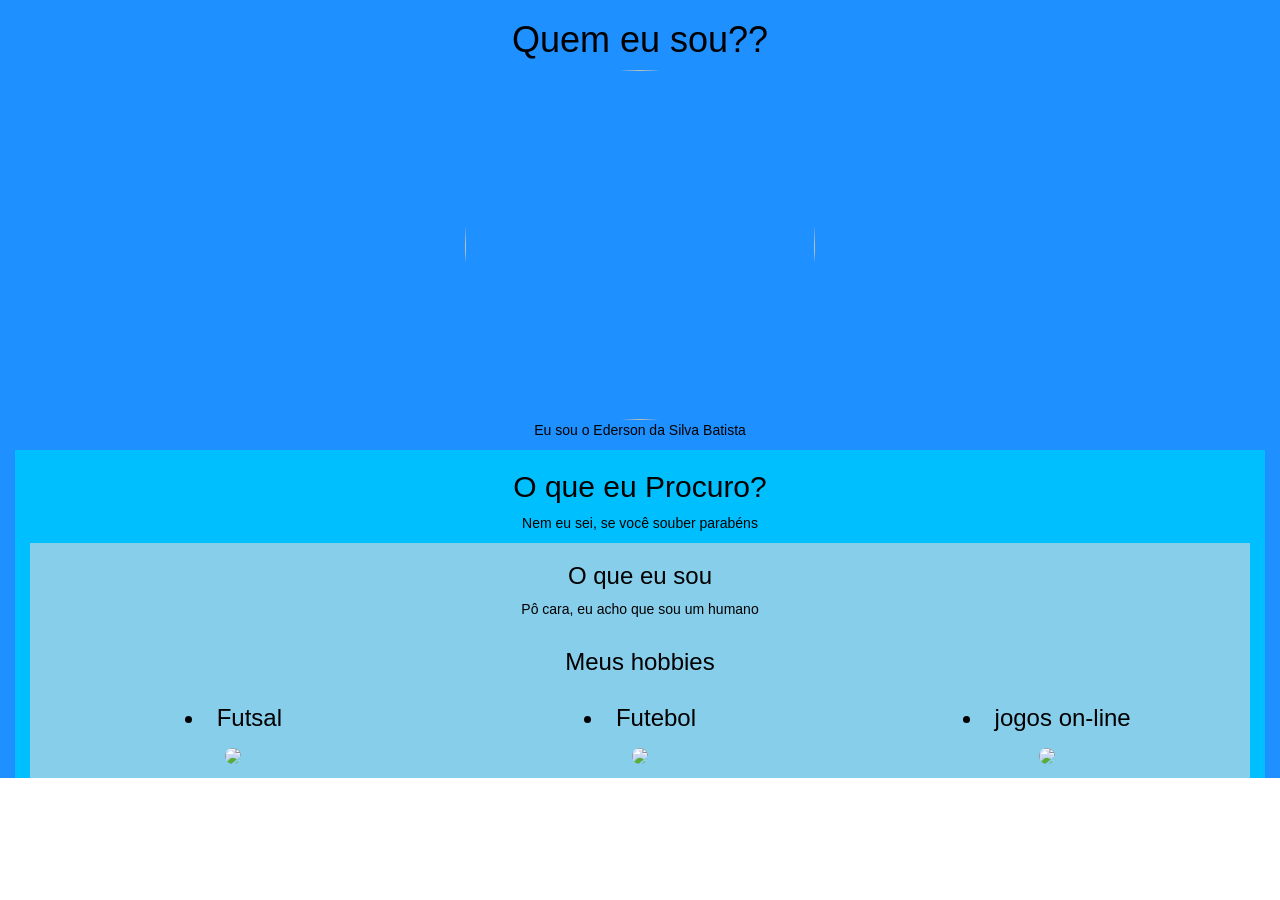
==== index.html @ 0ed9165c "Update index.html" ====
<!DOCTYPE html>
<html lang="en">
<head>
<meta charset="utf-8">
  <meta name="viewport" content="width=device-width, initial-scale=1">
  <link rel="stylesheet" href="https://maxcdn.bootstrapcdn.com/bootstrap/3.3.7/css/bootstrap.min.css">
  <script src="https://ajax.googleapis.com/ajax/libs/jquery/1.12.4/jquery.min.js"></script>
  <script src="https://maxcdn.bootstrapcdn.com/bootstrap/3.3.7/js/bootstrap.min.js"></script>
<style>
.conteiner-fluid {
padding-top: 50px;
padding-bottom:40px;
}
.bg-1 {
background-color:#1E90FF;
color:#000000;
}
.bg-2 {
background-color:#00BFFF;
color:#000000;
}
.bg-3 {
background-color:#87CEEB;
color:#000000;
}
</style>
</head>
<body>
  <title>Edsu</title>
  <div class="container-fluid bg-1 text-center">
  <h1> Quem eu sou?? </h1>
  <img src="https://scontent.fbsb9-1.fna.fbcdn.net/v/t1.0-1/p160x160/15665716_1898870850333937_6871410778940724332_n.jpg?oh=9a26aeb2d63318377ac6d60b65c9c85d&oe=59CE9D72" class="img-circle" width="350" height="350" >
  <p>Eu sou o Ederson da Silva Batista </p>
  <div class="container-fluid bg-2 text-center">
  <h2> O que eu Procuro? </h2>
  <p> Nem eu sei, se você souber parabéns</p>
  <div class="container-fluid bg-3 text-center">
  <h3> O que eu sou </h3>
  <p> Pô cara, eu acho que sou um humano </p>
  </div>
  <div class="container-fluid bg-3 text-center">
  <h3> Meus hobbies <h3>
  <div class="row">
  <div class="col-sm-4">
  <p> <li>Futsal</li> </p>
  <img src="http://www.ufjf.br/noticias/files/2017/02/futsal1-630x419.jpg" class="img-circle widht="250" height="250">
  </div>
  <div class="col-sm-4">
      <p> <li>Futebol </li> </p>
      <img src="https://encrypted-tbn2.gstatic.com/images?q=tbn:ANd9GcTlqrx6X9avXD4VpJU45jLNjAYYcQ9ExZbLJc8u6ExheDa33bOm" class="img-circle" widht="250" height="250">
  </div>
  <div class="col-sm-4"> 
      <p><li>jogos on-line</li></p>
      <img src="http://www.cedaspylapa.com.br/wp-content/uploads/2016/01/games-2014.png" class="img-circle" widht="250" height="250">
      </div>
      </div>
      </div>
     </body>
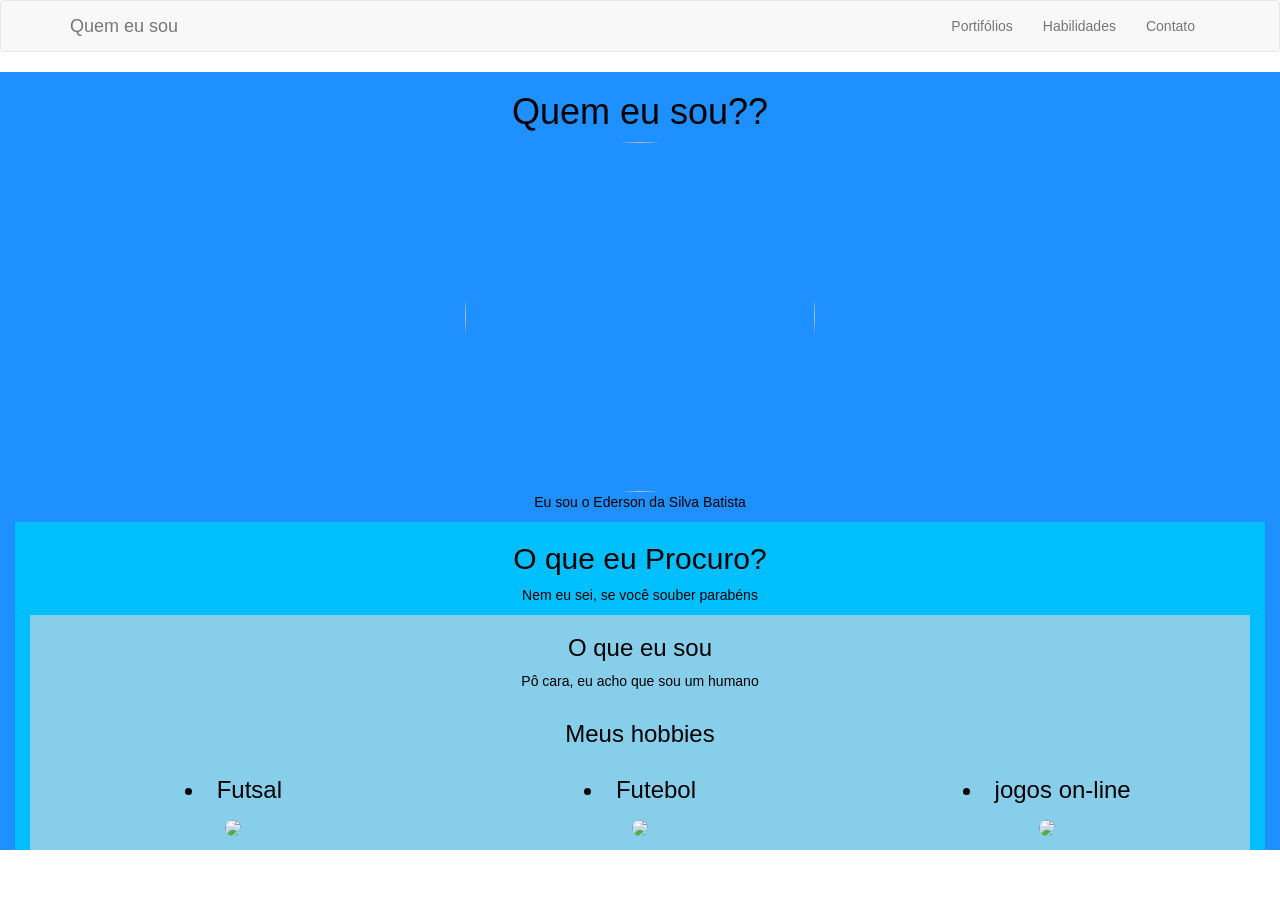
==== commit 79d34e05: "Update index.html" ====
--- a/index.html
+++ b/index.html
@@ -27,6 +27,25 @@
 </head>
 <body>
   <title>Edsu</title>
+  <nav class="navbar navbar-default">
+  <div class="container">
+    <div class="navbar-header">
+      <button type="button" class="navbar-toggle" data-toggle="collapse" data-target="#myNavbar">
+        <span class="icon-bar"></span>
+        <span class="icon-bar"></span>
+        <span class="icon-bar"></span>                        
+      </button>
+      <a class="navbar-brand" href="#">Quem eu sou</a>
+    </div>
+    <div class="collapse navbar-collapse" id="myNavbar">
+      <ul class="nav navbar-nav navbar-right">
+        <li><a href="#">Portifólios</a></li>
+        <li><a href="#">Habilidades</a></li>
+        <li><a href="#">Contato</a></li>
+      </ul>
+    </div>
+  </div>
+</nav>
   <div class="container-fluid bg-1 text-center">
   <h1> Quem eu sou?? </h1>
   <img src="https://scontent.fbsb9-1.fna.fbcdn.net/v/t1.0-1/p160x160/15665716_1898870850333937_6871410778940724332_n.jpg?oh=9a26aeb2d63318377ac6d60b65c9c85d&oe=59CE9D72" class="img-circle" width="350" height="350" >
@@ -55,5 +74,4 @@
       </div>
       </div>
       </div>
-     </body>                                                                                                                              
 
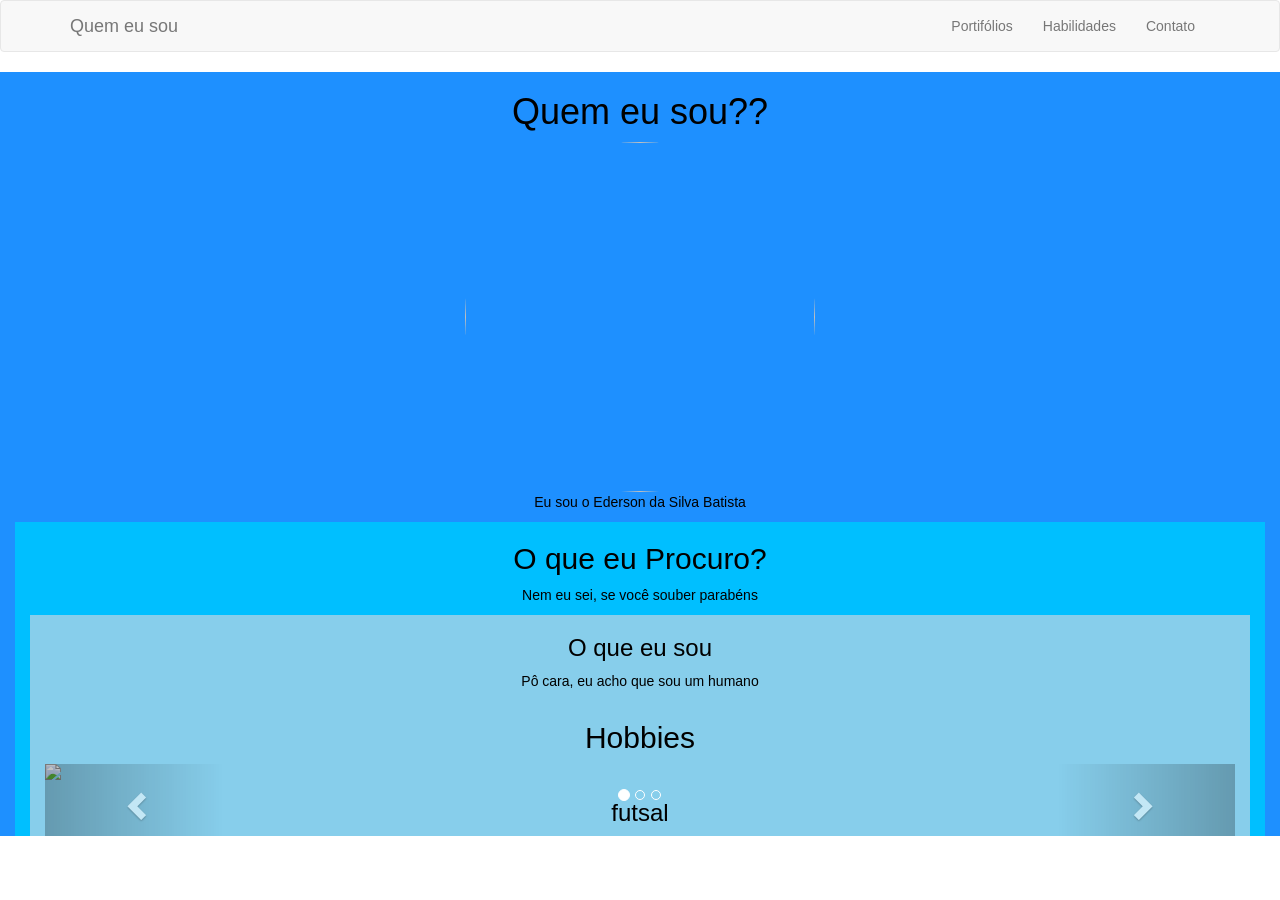
==== commit c90f5598: "Update index.html" ====
--- a/index.html
+++ b/index.html
@@ -1,10 +1,10 @@
 <!DOCTYPE html>
 <html lang="en">
 <head>
-<meta charset="utf-8">
+ <meta charset="utf-8">
   <meta name="viewport" content="width=device-width, initial-scale=1">
   <link rel="stylesheet" href="https://maxcdn.bootstrapcdn.com/bootstrap/3.3.7/css/bootstrap.min.css">
-  <script src="https://ajax.googleapis.com/ajax/libs/jquery/1.12.4/jquery.min.js"></script>
+  <script src="https://ajax.googleapis.com/ajax/libs/jquery/3.2.1/jquery.min.js"></script>
   <script src="https://maxcdn.bootstrapcdn.com/bootstrap/3.3.7/js/bootstrap.min.js"></script>
 <style>
 .conteiner-fluid {
@@ -58,20 +58,42 @@
   <p> Pô cara, eu acho que sou um humano </p>
   </div>
   <div class="container-fluid bg-3 text-center">
-  <h3> Meus hobbies <h3>
-  <div class="row">
-  <div class="col-sm-4">
-  <p> <li>Futsal</li> </p>
-  <img src="http://www.ufjf.br/noticias/files/2017/02/futsal1-630x419.jpg" class="img-circle widht="250" height="250">
-  </div>
-  <div class="col-sm-4">
-      <p> <li>Futebol </li> </p>
-      <img src="https://encrypted-tbn2.gstatic.com/images?q=tbn:ANd9GcTlqrx6X9avXD4VpJU45jLNjAYYcQ9ExZbLJc8u6ExheDa33bOm" class="img-circle" widht="250" height="250">
-  </div>
-  <div class="col-sm-4"> 
-      <p><li>jogos on-line</li></p>
-      <img src="http://www.cedaspylapa.com.br/wp-content/uploads/2016/01/games-2014.png" class="img-circle" widht="250" height="250">
-      </div>
-      </div>
+  <h2>Hobbies</h2>  
+  <div id="myCarousel" class="carousel slide" data-ride="carousel">
+    <!-- Indicators -->
+    <ol class="carousel-indicators">
+      <li data-target="#myCarousel" data-slide-to="0" class="active"></li>
+      <li data-target="#myCarousel" data-slide-to="1"></li>
+      <li data-target="#myCarousel" data-slide-to="2"></li>
+    </ol>
+
+       <div class="carousel-inner">
+      <div class="item active">
+        <img src="http://www.ufjf.br/noticias/files/2017/02/futsal1-630x419.jpg" style="width:100%;">
+        <h3> futsal </h3>
       </div>
 
+      <div class="item">
+        <img src="https://encrypted-tbn2.gstatic.com/images?q=tbn:ANd9GcTlqrx6X9avXD4VpJU45jLNjAYYcQ9ExZbLJc8u6ExheDa33bOm" style="width:100%;">
+      <h3> Futebol </h3>
+      </div>
+    
+      <div class="item">
+        <img src="http://www.cedaspylapa.com.br/wp-content/uploads/2016/01/games-2014.png" style="width:100%;">
+      <h3> jogos on-line </h3>
+      </div>
+    </div>
+ 
+ <a class="left carousel-control" href="#myCarousel" data-slide="prev">
+      <span class="glyphicon glyphicon-chevron-left"></span>
+      <span class="sr-only">Previous</span>
+    </a>
+    <a class="right carousel-control" href="#myCarousel" data-slide="next">
+      <span class="glyphicon glyphicon-chevron-right"></span>
+      <span class="sr-only">Next</span>
+    </a>
+  </div>
+</div>
+</body>
+
+
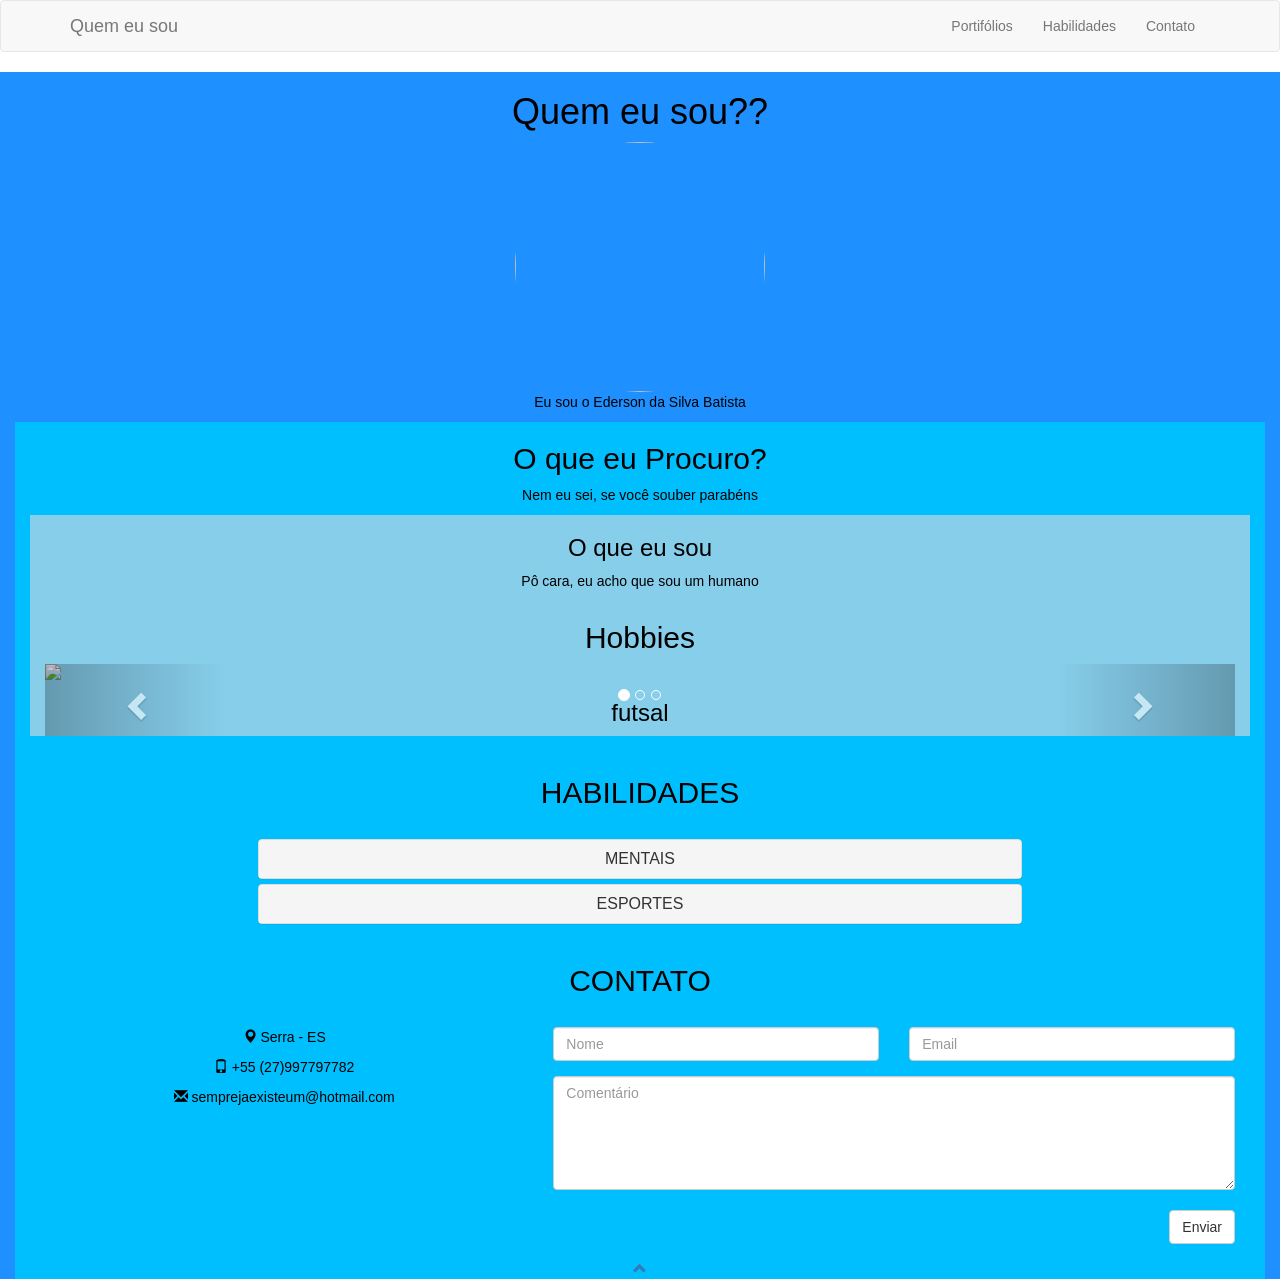
==== commit bec39e6c: "Update index.html" ====
--- a/index.html
+++ b/index.html
@@ -48,7 +48,7 @@
 </nav>
   <div class="container-fluid bg-1 text-center">
   <h1> Quem eu sou?? </h1>
-  <img src="https://scontent.fbsb9-1.fna.fbcdn.net/v/t1.0-1/p160x160/15665716_1898870850333937_6871410778940724332_n.jpg?oh=9a26aeb2d63318377ac6d60b65c9c85d&oe=59CE9D72" class="img-circle" width="350" height="350" >
+  <img src="https://scontent.fbsb9-1.fna.fbcdn.net/v/t1.0-1/p160x160/15665716_1898870850333937_6871410778940724332_n.jpg?oh=9a26aeb2d63318377ac6d60b65c9c85d&oe=59CE9D72" class="img-circle" width="250" height="250" >
   <p>Eu sou o Ederson da Silva Batista </p>
   <div class="container-fluid bg-2 text-center">
   <h2> O que eu Procuro? </h2>
@@ -69,17 +69,17 @@
 
        <div class="carousel-inner">
       <div class="item active">
-        <img src="http://www.ufjf.br/noticias/files/2017/02/futsal1-630x419.jpg" style="width:100%;">
+        <img src="http://www.ufjf.br/noticias/files/2017/02/futsal1-630x419.jpg" style="width:70%" >
         <h3> futsal </h3>
       </div>
 
       <div class="item">
-        <img src="https://encrypted-tbn2.gstatic.com/images?q=tbn:ANd9GcTlqrx6X9avXD4VpJU45jLNjAYYcQ9ExZbLJc8u6ExheDa33bOm" style="width:100%;">
+        <img src="https://encrypted-tbn2.gstatic.com/images?q=tbn:ANd9GcTlqrx6X9avXD4VpJU45jLNjAYYcQ9ExZbLJc8u6ExheDa33bOm" style="width:70%">
       <h3> Futebol </h3>
       </div>
     
       <div class="item">
-        <img src="http://www.cedaspylapa.com.br/wp-content/uploads/2016/01/games-2014.png" style="width:100%;">
+        <img src="http://www.cedaspylapa.com.br/wp-content/uploads/2016/01/games-2014.png" style="width:70%">
       <h3> jogos on-line </h3>
       </div>
     </div>
@@ -94,6 +94,131 @@
     </a>
   </div>
 </div>
-</body>
-
-
+<br/>
+<div class="container-fluid text-center bg-4" id="habilidades">
+   <h2 class=>HABILIDADES</h2>
+  <br/>
+<div class="col-sm-2"></div>
+<div class="col-sm-8">
+  <div class="panel-group" id="accordion">
+   	<!--GERAIS-->
+
+	<div class="panel panel-default">
+      <div class="panel-heading">
+         <center><h4 class="panel-title">
+          <a data-toggle="collapse" data-parent="#accordion" href="#collapse3">MENTAIS</a>
+        </h4></center>
+      </div>
+      <div id="collapse3" class="panel-collapse collapse">
+            <div class="panel-body">
+		<ul class="list-group">
+    <li class="list-group-item">LÓGICA</li><div class="progress">
+    <div class="progress-bar progress-bar-striped active" role="progressbar" aria-valuenow="70" aria-valuemin="0" aria-valuemax="100" style="width:80%">
+      80%
+    </div>
+	</div>
+
+	<li class="list-group-item">ADMINISTRAÇÃO</li><div class="progress">
+    <div class="progress-bar progress-bar-striped active" role="progressbar" aria-valuenow="50" aria-valuemin="0" aria-valuemax="100" style="width:30%">
+      30%
+    </div>
+	</div>
+
+	<li class="list-group-item">LIDERANÇA</li><div class="progress">
+    <div class="progress-bar progress-bar-striped active" role="progressbar" aria-valuenow="60" aria-valuemin="0" aria-valuemax="100" style="width:10%">
+      10%
+    </div>
+	</div>
+
+	<li class="list-group-item">MEMÓRIA</li><div class="progress">
+    <div class="progress-bar progress-bar-striped active" role="progressbar" aria-valuenow="80" aria-valuemin="0" aria-valuemax="100" style="width:80%">
+      80%
+    </div>
+	</div>
+
+  </ul>
+  </div>
+      </div>
+    </div>
+  <!--ESPORTES-->
+
+
+   <div class="panel panel-default">
+      <div class="panel-heading">
+         <center><h4 class="panel-title">
+          <a data-toggle="collapse" data-parent="#accordion" href="#collapse5">ESPORTES</a>
+        </h4></center>
+      </div>
+      <div id="collapse5" class="panel-collapse collapse">
+            <div class="panel-body">
+		<ul class="list-group">
+    <li class="list-group-item">FUTEBOL</li><div class="progress">
+    <div class="progress-bar progress-bar-striped active" role="progressbar" aria-valuenow="90" aria-valuemin="0" aria-valuemax="100" style="width:70%">
+      70%
+    </div>
+	</div>
+
+	<li class="list-group-item">FUTSAL</li><div class="progress">
+    <div class="progress-bar progress-bar-striped active" role="progressbar" aria-valuenow="60" aria-valuemin="0" aria-valuemax="100" style="width:70%">
+      70%
+    </div>
+	</div>
+
+		<li class="list-group-item">BASQUETE</li><div class="progress">
+    <div class="progress-bar progress-bar-striped active" role="progressbar" aria-valuenow="70" aria-valuemin="0" aria-valuemax="100" style="width:70%">
+      70%
+    </div>
+	</div>
+
+		<li class="list-group-item">VÔLEI</li><div class="progress">
+    <div class="progress-bar progress-bar-striped active" role="progressbar" aria-valuenow="50" aria-valuemin="0" aria-valuemax="100" style="width:50%">
+      50%
+    </div>
+	</div>
+
+	<li class="list-group-item">CORRIDA</li><div class="progress">
+    <div class="progress-bar progress-bar-striped active" role="progressbar" aria-valuenow="70" aria-valuemin="0" aria-valuemax="100" style="width:70%">
+      70%
+    </div>
+	</div>
+
+  </ul>
+  </div>
+  </div>
+  </div>
+  </div>
+  </div>
+  </div>
+ <div class="container-fluid bg-5" id="contato">
+  <h2 class="text-center">CONTATO</h2>
+  <br/>
+  <div class="row">
+    <div class="col-sm-5">
+      <p><span class="glyphicon glyphicon-map-marker logo"></span> Serra - ES</p>
+      <p><span class="glyphicon glyphicon-phone logo"></span> +55 (27)997797782</p>
+      <p><span class="glyphicon glyphicon-envelope logo"></span> semprejaexisteum@hotmail.com</p>
+    </div>
+    <div class="col-sm-7">
+      <div class="row">
+        <div class="col-sm-6 form-group">
+          <input class="form-control" id="name" name="name" placeholder="Nome" type="text" required>
+        </div>
+        <div class="col-sm-6 form-group">
+          <input class="form-control" id="email" name="email" placeholder="Email" type="email" required>
+        </div>
+      </div>
+      <textarea class="form-control" id="comments" name="comments" placeholder="Comentário" rows="5"></textarea><br>
+      <div class="row">
+        <div class="col-sm-12 form-group">
+          <button class="btn btn-default pull-right" type="submit">Enviar</button>
+        </div>
+      </div>
+    </div>
+	<footer class="container-fluid text-center">
+    <a href="#home" title="Voltar ao Topo">
+    <span class="glyphicon glyphicon-chevron-up"></span>
+  </a>
+  </body>
+   </html>
+
+
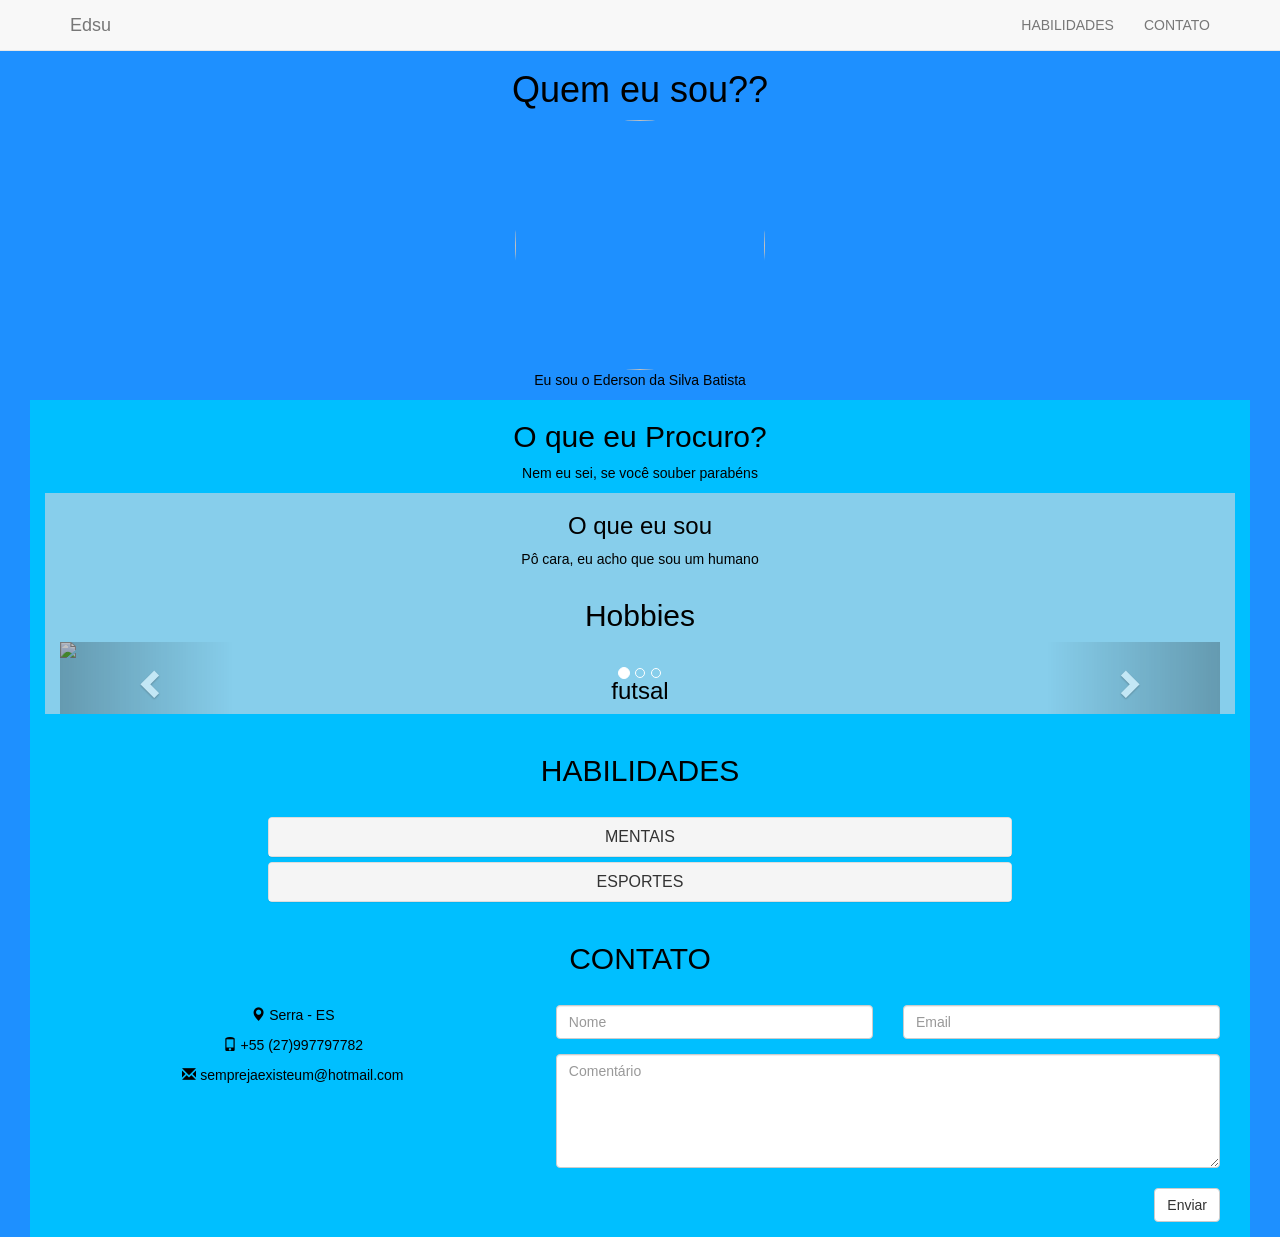
==== commit a96ce7b1: "Update index.html" ====
--- a/index.html
+++ b/index.html
@@ -27,14 +27,25 @@
 </head>
 <body>
   <title>Edsu</title>
-  <nav class="navbar navbar-default">
-  <div class="container">
-    <div class="navbar-header">
-      <button type="button" class="navbar-toggle" data-toggle="collapse" data-target="#myNavbar">
-        <span class="icon-bar"></span>
-        <span class="icon-bar"></span>
-        <span class="icon-bar"></span>                        
-      </button>
+   <nav class="navbar navbar-default navbar-fixed-top">
+   <div class="container">
+     <div class="navbar-header">
+       <button type="button" class="navbar-toggle" data-toggle="collapse" data-target="#myNavbar" style="background-color:white">
+         <span class="icon-bar"></span>
+         <span class="icon-bar"></span>
+         <span class="icon-bar"></span>
+       </button>
+       <a class="navbar-brand" href="#home">Edsu</a>
+     </div>
+     <div class="collapse navbar-collapse" id="myNavbar">
+       <ul class="nav navbar-nav navbar-right">
+         <li><a href="#habilidades">HABILIDADES</a></li>
+         <li><a href="#contato">CONTATO</a></li>
+     </ul>
+     </div>
+   </div>
+ </nav>
+ 
       <a class="navbar-brand" href="#">Quem eu sou</a>
     </div>
     <div class="collapse navbar-collapse" id="myNavbar">
@@ -47,6 +58,7 @@
   </div>
 </nav>
   <div class="container-fluid bg-1 text-center">
+  <div class="container-fluid text-center bg-1" id="home">
   <h1> Quem eu sou?? </h1>
   <img src="https://scontent.fbsb9-1.fna.fbcdn.net/v/t1.0-1/p160x160/15665716_1898870850333937_6871410778940724332_n.jpg?oh=9a26aeb2d63318377ac6d60b65c9c85d&oe=59CE9D72" class="img-circle" width="250" height="250" >
   <p>Eu sou o Ederson da Silva Batista </p>
@@ -214,11 +226,7 @@
         </div>
       </div>
     </div>
-	<footer class="container-fluid text-center">
-    <a href="#home" title="Voltar ao Topo">
-    <span class="glyphicon glyphicon-chevron-up"></span>
-  </a>
-  </body>
-   </html>
-
-
+    </body>
+    </html>
+	
+
